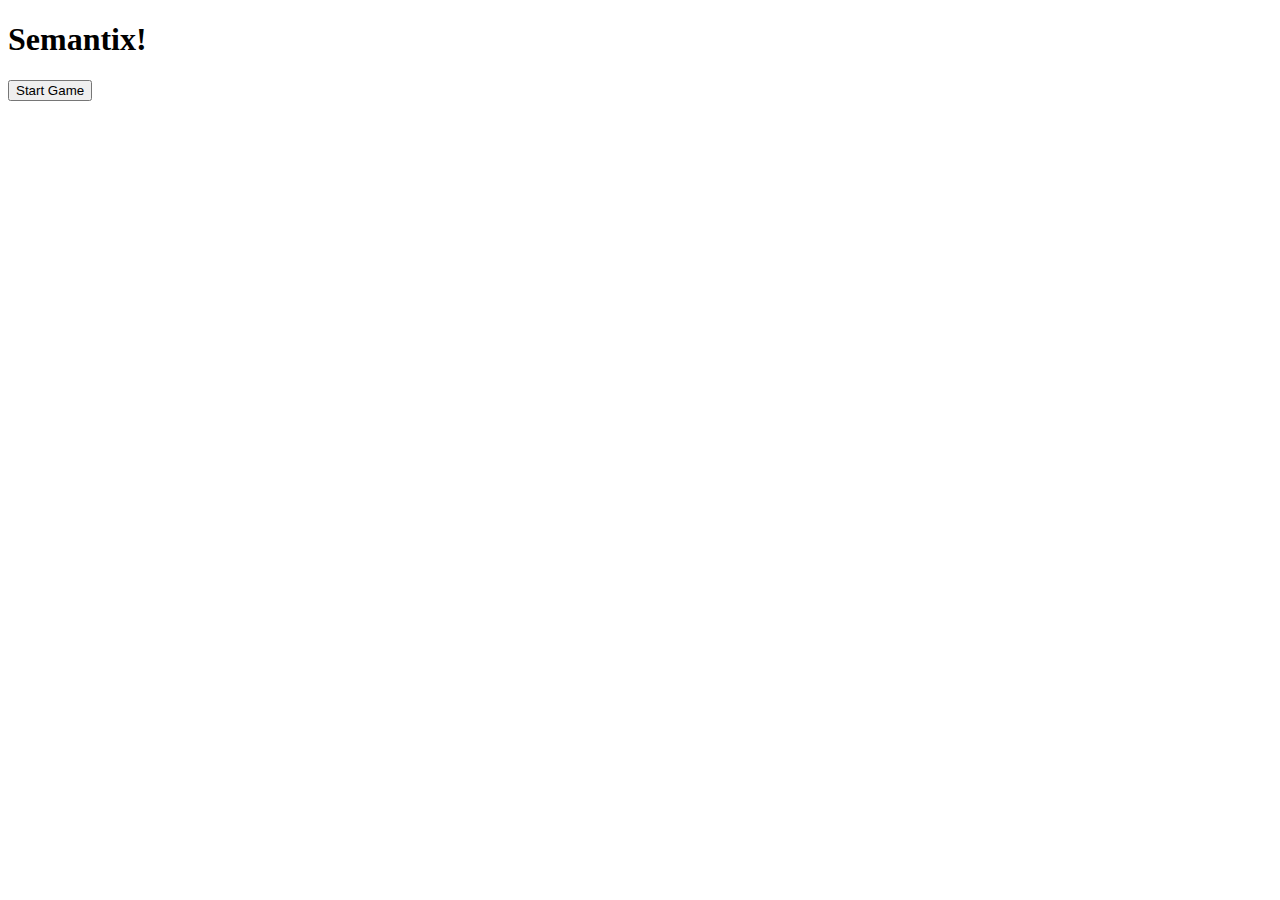
==== index.html @ b0dc9074 "feat: Created initial readme and basic index.html" ====
<!DOCTYPE html>
<html lang="en">

<head>
  <meta charset="UTF-8">
  <meta name="viewport" content="width=device-width, initial-scale=1.0">
  <title>Semantix</title>
</head>

<body>
  <h1>Semantix!</h1>
  <button id="btn">Start Game</button>
</body>

</html>
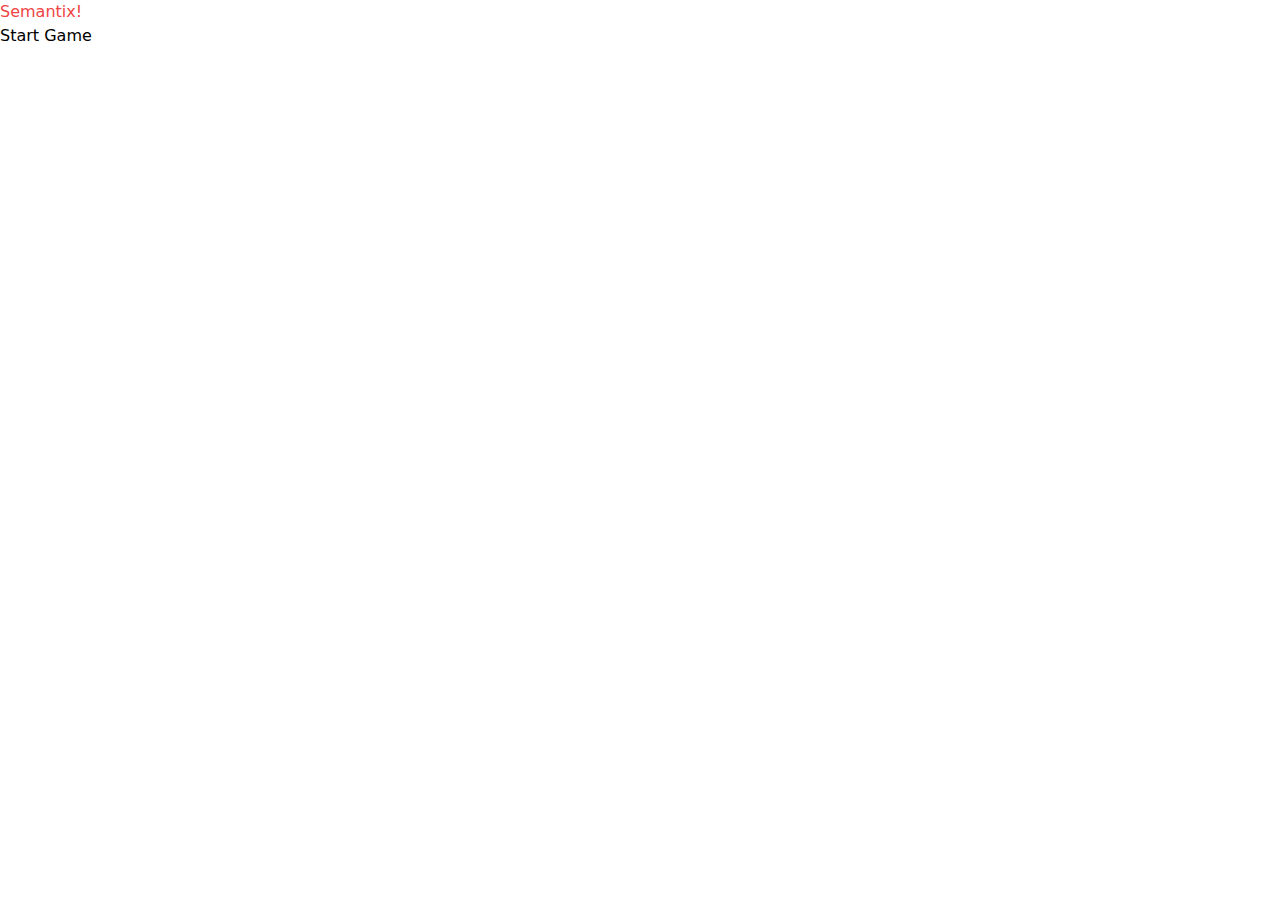
==== commit 1119e647: "feat: Added tailwindcss" ====
--- a/index.html
+++ b/index.html
@@ -4,11 +4,12 @@
 <head>
   <meta charset="UTF-8">
   <meta name="viewport" content="width=device-width, initial-scale=1.0">
+  <link rel="stylesheet" type="text/css" href="style.css">
   <title>Semantix</title>
 </head>
 
 <body>
-  <h1>Semantix!</h1>
+  <h1 class="text-red-500">Semantix!</h1>
   <button id="btn">Start Game</button>
 </body>
 
--- a/style.css
+++ b/style.css
@@ -0,0 +1 @@
+/*! tailwindcss v3.4.3 | MIT License | https://tailwindcss.com*/*,:after,:before{border:0 solid #e5e7eb;box-sizing:border-box}:after,:before{--tw-content:""}:host,html{-webkit-text-size-adjust:100%;font-feature-settings:normal;-webkit-tap-highlight-color:transparent;font-family:ui-sans-serif,system-ui,sans-serif,Apple Color Emoji,Segoe UI Emoji,Segoe UI Symbol,Noto Color Emoji;font-variation-settings:normal;line-height:1.5;-moz-tab-size:4;-o-tab-size:4;tab-size:4}body{line-height:inherit;margin:0}hr{border-top-width:1px;color:inherit;height:0}abbr:where([title]){-webkit-text-decoration:underline dotted;text-decoration:underline dotted}h1,h2,h3,h4,h5,h6{font-size:inherit;font-weight:inherit}a{color:inherit;text-decoration:inherit}b,strong{font-weight:bolder}code,kbd,pre,samp{font-feature-settings:normal;font-family:ui-monospace,SFMono-Regular,Menlo,Monaco,Consolas,Liberation Mono,Courier New,monospace;font-size:1em;font-variation-settings:normal}small{font-size:80%}sub,sup{font-size:75%;line-height:0;position:relative;vertical-align:initial}sub{bottom:-.25em}sup{top:-.5em}table{border-collapse:collapse;border-color:inherit;text-indent:0}button,input,optgroup,select,textarea{font-feature-settings:inherit;color:inherit;font-family:inherit;font-size:100%;font-variation-settings:inherit;font-weight:inherit;letter-spacing:inherit;line-height:inherit;margin:0;padding:0}button,select{text-transform:none}button,input:where([type=button]),input:where([type=reset]),input:where([type=submit]){-webkit-appearance:button;background-color:initial;background-image:none}:-moz-focusring{outline:auto}:-moz-ui-invalid{box-shadow:none}progress{vertical-align:initial}::-webkit-inner-spin-button,::-webkit-outer-spin-button{height:auto}[type=search]{-webkit-appearance:textfield;outline-offset:-2px}::-webkit-search-decoration{-webkit-appearance:none}::-webkit-file-upload-button{-webkit-appearance:button;font:inherit}summary{display:list-item}blockquote,dd,dl,figure,h1,h2,h3,h4,h5,h6,hr,p,pre{margin:0}fieldset{margin:0}fieldset,legend{padding:0}menu,ol,ul{list-style:none;margin:0;padding:0}dialog{padding:0}textarea{resize:vertical}input::-moz-placeholder,textarea::-moz-placeholder{color:#9ca3af;opacity:1}input::placeholder,textarea::placeholder{color:#9ca3af;opacity:1}[role=button],button{cursor:pointer}:disabled{cursor:default}audio,canvas,embed,iframe,img,object,svg,video{display:block;vertical-align:middle}img,video{height:auto;max-width:100%}[hidden]{display:none}[multiple],[type=date],[type=datetime-local],[type=email],[type=month],[type=number],[type=password],[type=search],[type=tel],[type=text],[type=time],[type=url],[type=week],select,textarea{--tw-shadow:0 0 #0000;-webkit-appearance:none;-moz-appearance:none;appearance:none;background-color:#fff;border-color:#6b7280;border-radius:0;border-width:1px;font-size:1rem;line-height:1.5rem;padding:.5rem .75rem}[multiple]:focus,[type=date]:focus,[type=datetime-local]:focus,[type=email]:focus,[type=month]:focus,[type=number]:focus,[type=password]:focus,[type=search]:focus,[type=tel]:focus,[type=text]:focus,[type=time]:focus,[type=url]:focus,[type=week]:focus,select:focus,textarea:focus{--tw-ring-inset:var(--tw-empty,/*!*/ /*!*/);--tw-ring-offset-width:0px;--tw-ring-offset-color:#fff;--tw-ring-color:#2563eb;--tw-ring-offset-shadow:var(--tw-ring-inset) 0 0 0 var(--tw-ring-offset-width) var(--tw-ring-offset-color);--tw-ring-shadow:var(--tw-ring-inset) 0 0 0 calc(1px + var(--tw-ring-offset-width)) var(--tw-ring-color);border-color:#2563eb;box-shadow:var(--tw-ring-offset-shadow),var(--tw-ring-shadow),var(--tw-shadow);outline:2px solid #0000;outline-offset:2px}input::-moz-placeholder,textarea::-moz-placeholder{color:#6b7280;opacity:1}input::placeholder,textarea::placeholder{color:#6b7280;opacity:1}::-webkit-datetime-edit-fields-wrapper{padding:0}::-webkit-date-and-time-value{min-height:1.5em}::-webkit-datetime-edit,::-webkit-datetime-edit-day-field,::-webkit-datetime-edit-hour-field,::-webkit-datetime-edit-meridiem-field,::-webkit-datetime-edit-millisecond-field,::-webkit-datetime-edit-minute-field,::-webkit-datetime-edit-month-field,::-webkit-datetime-edit-second-field,::-webkit-datetime-edit-year-field{padding-bottom:0;padding-top:0}select{background-image:url("data:image/svg+xml;charset=utf-8,%3Csvg xmlns='http://www.w3.org/2000/svg' fill='none' viewBox='0 0 20 20'%3E%3Cpath stroke='%236b7280' stroke-linecap='round' stroke-linejoin='round' stroke-width='1.5' d='m6 8 4 4 4-4'/%3E%3C/svg%3E");background-position:right .5rem center;background-repeat:no-repeat;background-size:1.5em 1.5em;padding-right:2.5rem;-webkit-print-color-adjust:exact;print-color-adjust:exact}[multiple]{background-image:none;background-position:0 0;background-repeat:unset;background-size:initial;padding-right:.75rem;-webkit-print-color-adjust:unset;print-color-adjust:unset}[type=checkbox],[type=radio]{--tw-shadow:0 0 #0000;-webkit-appearance:none;-moz-appearance:none;appearance:none;background-color:#fff;background-origin:border-box;border-color:#6b7280;border-width:1px;color:#2563eb;display:inline-block;flex-shrink:0;height:1rem;padding:0;-webkit-print-color-adjust:exact;print-color-adjust:exact;-webkit-user-select:none;-moz-user-select:none;user-select:none;vertical-align:middle;width:1rem}[type=checkbox]{border-radius:0}[type=radio]{border-radius:100%}[type=checkbox]:focus,[type=radio]:focus{--tw-ring-inset:var(--tw-empty,/*!*/ /*!*/);--tw-ring-offset-width:2px;--tw-ring-offset-color:#fff;--tw-ring-color:#2563eb;--tw-ring-offset-shadow:var(--tw-ring-inset) 0 0 0 var(--tw-ring-offset-width) var(--tw-ring-offset-color);--tw-ring-shadow:var(--tw-ring-inset) 0 0 0 calc(2px + var(--tw-ring-offset-width)) var(--tw-ring-color);box-shadow:var(--tw-ring-offset-shadow),var(--tw-ring-shadow),var(--tw-shadow);outline:2px solid #0000;outline-offset:2px}[type=checkbox]:checked,[type=radio]:checked{background-color:currentColor;background-position:50%;background-repeat:no-repeat;background-size:100% 100%;border-color:#0000}[type=checkbox]:checked{background-image:url("data:image/svg+xml;charset=utf-8,%3Csvg xmlns='http://www.w3.org/2000/svg' fill='%23fff' viewBox='0 0 16 16'%3E%3Cpath d='M12.207 4.793a1 1 0 0 1 0 1.414l-5 5a1 1 0 0 1-1.414 0l-2-2a1 1 0 0 1 1.414-1.414L6.5 9.086l4.293-4.293a1 1 0 0 1 1.414 0z'/%3E%3C/svg%3E")}[type=radio]:checked{background-image:url("data:image/svg+xml;charset=utf-8,%3Csvg xmlns='http://www.w3.org/2000/svg' fill='%23fff' viewBox='0 0 16 16'%3E%3Ccircle cx='8' cy='8' r='3'/%3E%3C/svg%3E")}[type=checkbox]:checked:focus,[type=checkbox]:checked:hover,[type=checkbox]:indeterminate,[type=radio]:checked:focus,[type=radio]:checked:hover{background-color:currentColor;border-color:#0000}[type=checkbox]:indeterminate{background-image:url("data:image/svg+xml;charset=utf-8,%3Csvg xmlns='http://www.w3.org/2000/svg' fill='none' viewBox='0 0 16 16'%3E%3Cpath stroke='%23fff' stroke-linecap='round' stroke-linejoin='round' stroke-width='2' d='M4 8h8'/%3E%3C/svg%3E");background-position:50%;background-repeat:no-repeat;background-size:100% 100%}[type=checkbox]:indeterminate:focus,[type=checkbox]:indeterminate:hover{background-color:currentColor;border-color:#0000}[type=file]{background:unset;border-color:inherit;border-radius:0;border-width:0;font-size:unset;line-height:inherit;padding:0}[type=file]:focus{outline:1px solid ButtonText;outline:1px auto -webkit-focus-ring-color}*,::backdrop,:after,:before{--tw-border-spacing-x:0;--tw-border-spacing-y:0;--tw-translate-x:0;--tw-translate-y:0;--tw-rotate:0;--tw-skew-x:0;--tw-skew-y:0;--tw-scale-x:1;--tw-scale-y:1;--tw-pan-x: ;--tw-pan-y: ;--tw-pinch-zoom: ;--tw-scroll-snap-strictness:proximity;--tw-gradient-from-position: ;--tw-gradient-via-position: ;--tw-gradient-to-position: ;--tw-ordinal: ;--tw-slashed-zero: ;--tw-numeric-figure: ;--tw-numeric-spacing: ;--tw-numeric-fraction: ;--tw-ring-inset: ;--tw-ring-offset-width:0px;--tw-ring-offset-color:#fff;--tw-ring-color:#3b82f680;--tw-ring-offset-shadow:0 0 #0000;--tw-ring-shadow:0 0 #0000;--tw-shadow:0 0 #0000;--tw-shadow-colored:0 0 #0000;--tw-blur: ;--tw-brightness: ;--tw-contrast: ;--tw-grayscale: ;--tw-hue-rotate: ;--tw-invert: ;--tw-saturate: ;--tw-sepia: ;--tw-drop-shadow: ;--tw-backdrop-blur: ;--tw-backdrop-brightness: ;--tw-backdrop-contrast: ;--tw-backdrop-grayscale: ;--tw-backdrop-hue-rotate: ;--tw-backdrop-invert: ;--tw-backdrop-opacity: ;--tw-backdrop-saturate: ;--tw-backdrop-sepia: ;--tw-contain-size: ;--tw-contain-layout: ;--tw-contain-paint: ;--tw-contain-style: }.text-red-500{--tw-text-opacity:1;color:rgb(239 68 68/var(--tw-text-opacity))}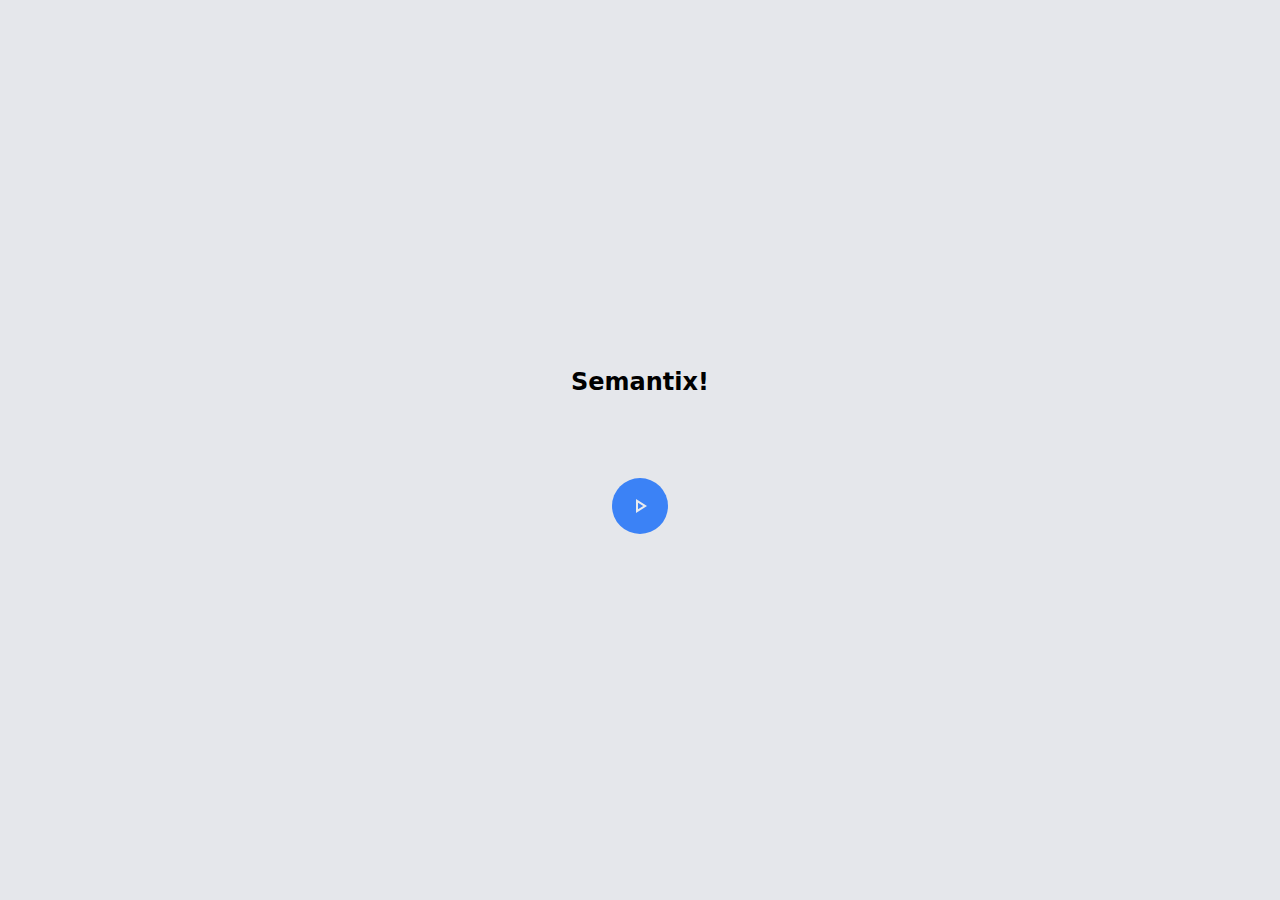
==== commit 6d420573: "feat: Homepage is half-ready + created game page" ====
--- a/index.html
+++ b/index.html
@@ -5,12 +5,20 @@
   <meta charset="UTF-8">
   <meta name="viewport" content="width=device-width, initial-scale=1.0">
   <link rel="stylesheet" type="text/css" href="style.css">
-  <title>Semantix</title>
+  <title>Semantix - Home</title>
 </head>
 
 <body>
-  <h1 class="text-red-500">Semantix!</h1>
-  <button id="btn">Start Game</button>
+  <div class="flex flex-col items-center justify-center h-screen bg-gray-200">
+    <h1 class="font-bold text-2xl mb-20">Semantix!</h1>
+    <a href="./game.html">
+      <button id="btn" class="bg-blue-500 hover:bg-blue-700 text-white font-bold p-4 rounded-full">
+        <svg xmlns="http://www.w3.org/2000/svg" height="24px" viewBox="0 -960 960 960" width="24px" fill="#e8eaed">
+          <path d="M320-200v-560l440 280-440 280Zm80-280Zm0 134 210-134-210-134v268Z" />
+        </svg>
+      </button>
+    </a>
+  </div>
 </body>
 
 </html>
--- a/style.css
+++ b/style.css
@@ -1 +1,635 @@
-/*! tailwindcss v3.4.3 | MIT License | https://tailwindcss.com*/*,:after,:before{border:0 solid #e5e7eb;box-sizing:border-box}:after,:before{--tw-content:""}:host,html{-webkit-text-size-adjust:100%;font-feature-settings:normal;-webkit-tap-highlight-color:transparent;font-family:ui-sans-serif,system-ui,sans-serif,Apple Color Emoji,Segoe UI Emoji,Segoe UI Symbol,Noto Color Emoji;font-variation-settings:normal;line-height:1.5;-moz-tab-size:4;-o-tab-size:4;tab-size:4}body{line-height:inherit;margin:0}hr{border-top-width:1px;color:inherit;height:0}abbr:where([title]){-webkit-text-decoration:underline dotted;text-decoration:underline dotted}h1,h2,h3,h4,h5,h6{font-size:inherit;font-weight:inherit}a{color:inherit;text-decoration:inherit}b,strong{font-weight:bolder}code,kbd,pre,samp{font-feature-settings:normal;font-family:ui-monospace,SFMono-Regular,Menlo,Monaco,Consolas,Liberation Mono,Courier New,monospace;font-size:1em;font-variation-settings:normal}small{font-size:80%}sub,sup{font-size:75%;line-height:0;position:relative;vertical-align:initial}sub{bottom:-.25em}sup{top:-.5em}table{border-collapse:collapse;border-color:inherit;text-indent:0}button,input,optgroup,select,textarea{font-feature-settings:inherit;color:inherit;font-family:inherit;font-size:100%;font-variation-settings:inherit;font-weight:inherit;letter-spacing:inherit;line-height:inherit;margin:0;padding:0}button,select{text-transform:none}button,input:where([type=button]),input:where([type=reset]),input:where([type=submit]){-webkit-appearance:button;background-color:initial;background-image:none}:-moz-focusring{outline:auto}:-moz-ui-invalid{box-shadow:none}progress{vertical-align:initial}::-webkit-inner-spin-button,::-webkit-outer-spin-button{height:auto}[type=search]{-webkit-appearance:textfield;outline-offset:-2px}::-webkit-search-decoration{-webkit-appearance:none}::-webkit-file-upload-button{-webkit-appearance:button;font:inherit}summary{display:list-item}blockquote,dd,dl,figure,h1,h2,h3,h4,h5,h6,hr,p,pre{margin:0}fieldset{margin:0}fieldset,legend{padding:0}menu,ol,ul{list-style:none;margin:0;padding:0}dialog{padding:0}textarea{resize:vertical}input::-moz-placeholder,textarea::-moz-placeholder{color:#9ca3af;opacity:1}input::placeholder,textarea::placeholder{color:#9ca3af;opacity:1}[role=button],button{cursor:pointer}:disabled{cursor:default}audio,canvas,embed,iframe,img,object,svg,video{display:block;vertical-align:middle}img,video{height:auto;max-width:100%}[hidden]{display:none}[multiple],[type=date],[type=datetime-local],[type=email],[type=month],[type=number],[type=password],[type=search],[type=tel],[type=text],[type=time],[type=url],[type=week],select,textarea{--tw-shadow:0 0 #0000;-webkit-appearance:none;-moz-appearance:none;appearance:none;background-color:#fff;border-color:#6b7280;border-radius:0;border-width:1px;font-size:1rem;line-height:1.5rem;padding:.5rem .75rem}[multiple]:focus,[type=date]:focus,[type=datetime-local]:focus,[type=email]:focus,[type=month]:focus,[type=number]:focus,[type=password]:focus,[type=search]:focus,[type=tel]:focus,[type=text]:focus,[type=time]:focus,[type=url]:focus,[type=week]:focus,select:focus,textarea:focus{--tw-ring-inset:var(--tw-empty,/*!*/ /*!*/);--tw-ring-offset-width:0px;--tw-ring-offset-color:#fff;--tw-ring-color:#2563eb;--tw-ring-offset-shadow:var(--tw-ring-inset) 0 0 0 var(--tw-ring-offset-width) var(--tw-ring-offset-color);--tw-ring-shadow:var(--tw-ring-inset) 0 0 0 calc(1px + var(--tw-ring-offset-width)) var(--tw-ring-color);border-color:#2563eb;box-shadow:var(--tw-ring-offset-shadow),var(--tw-ring-shadow),var(--tw-shadow);outline:2px solid #0000;outline-offset:2px}input::-moz-placeholder,textarea::-moz-placeholder{color:#6b7280;opacity:1}input::placeholder,textarea::placeholder{color:#6b7280;opacity:1}::-webkit-datetime-edit-fields-wrapper{padding:0}::-webkit-date-and-time-value{min-height:1.5em}::-webkit-datetime-edit,::-webkit-datetime-edit-day-field,::-webkit-datetime-edit-hour-field,::-webkit-datetime-edit-meridiem-field,::-webkit-datetime-edit-millisecond-field,::-webkit-datetime-edit-minute-field,::-webkit-datetime-edit-month-field,::-webkit-datetime-edit-second-field,::-webkit-datetime-edit-year-field{padding-bottom:0;padding-top:0}select{background-image:url("data:image/svg+xml;charset=utf-8,%3Csvg xmlns='http://www.w3.org/2000/svg' fill='none' viewBox='0 0 20 20'%3E%3Cpath stroke='%236b7280' stroke-linecap='round' stroke-linejoin='round' stroke-width='1.5' d='m6 8 4 4 4-4'/%3E%3C/svg%3E");background-position:right .5rem center;background-repeat:no-repeat;background-size:1.5em 1.5em;padding-right:2.5rem;-webkit-print-color-adjust:exact;print-color-adjust:exact}[multiple]{background-image:none;background-position:0 0;background-repeat:unset;background-size:initial;padding-right:.75rem;-webkit-print-color-adjust:unset;print-color-adjust:unset}[type=checkbox],[type=radio]{--tw-shadow:0 0 #0000;-webkit-appearance:none;-moz-appearance:none;appearance:none;background-color:#fff;background-origin:border-box;border-color:#6b7280;border-width:1px;color:#2563eb;display:inline-block;flex-shrink:0;height:1rem;padding:0;-webkit-print-color-adjust:exact;print-color-adjust:exact;-webkit-user-select:none;-moz-user-select:none;user-select:none;vertical-align:middle;width:1rem}[type=checkbox]{border-radius:0}[type=radio]{border-radius:100%}[type=checkbox]:focus,[type=radio]:focus{--tw-ring-inset:var(--tw-empty,/*!*/ /*!*/);--tw-ring-offset-width:2px;--tw-ring-offset-color:#fff;--tw-ring-color:#2563eb;--tw-ring-offset-shadow:var(--tw-ring-inset) 0 0 0 var(--tw-ring-offset-width) var(--tw-ring-offset-color);--tw-ring-shadow:var(--tw-ring-inset) 0 0 0 calc(2px + var(--tw-ring-offset-width)) var(--tw-ring-color);box-shadow:var(--tw-ring-offset-shadow),var(--tw-ring-shadow),var(--tw-shadow);outline:2px solid #0000;outline-offset:2px}[type=checkbox]:checked,[type=radio]:checked{background-color:currentColor;background-position:50%;background-repeat:no-repeat;background-size:100% 100%;border-color:#0000}[type=checkbox]:checked{background-image:url("data:image/svg+xml;charset=utf-8,%3Csvg xmlns='http://www.w3.org/2000/svg' fill='%23fff' viewBox='0 0 16 16'%3E%3Cpath d='M12.207 4.793a1 1 0 0 1 0 1.414l-5 5a1 1 0 0 1-1.414 0l-2-2a1 1 0 0 1 1.414-1.414L6.5 9.086l4.293-4.293a1 1 0 0 1 1.414 0z'/%3E%3C/svg%3E")}[type=radio]:checked{background-image:url("data:image/svg+xml;charset=utf-8,%3Csvg xmlns='http://www.w3.org/2000/svg' fill='%23fff' viewBox='0 0 16 16'%3E%3Ccircle cx='8' cy='8' r='3'/%3E%3C/svg%3E")}[type=checkbox]:checked:focus,[type=checkbox]:checked:hover,[type=checkbox]:indeterminate,[type=radio]:checked:focus,[type=radio]:checked:hover{background-color:currentColor;border-color:#0000}[type=checkbox]:indeterminate{background-image:url("data:image/svg+xml;charset=utf-8,%3Csvg xmlns='http://www.w3.org/2000/svg' fill='none' viewBox='0 0 16 16'%3E%3Cpath stroke='%23fff' stroke-linecap='round' stroke-linejoin='round' stroke-width='2' d='M4 8h8'/%3E%3C/svg%3E");background-position:50%;background-repeat:no-repeat;background-size:100% 100%}[type=checkbox]:indeterminate:focus,[type=checkbox]:indeterminate:hover{background-color:currentColor;border-color:#0000}[type=file]{background:unset;border-color:inherit;border-radius:0;border-width:0;font-size:unset;line-height:inherit;padding:0}[type=file]:focus{outline:1px solid ButtonText;outline:1px auto -webkit-focus-ring-color}*,::backdrop,:after,:before{--tw-border-spacing-x:0;--tw-border-spacing-y:0;--tw-translate-x:0;--tw-translate-y:0;--tw-rotate:0;--tw-skew-x:0;--tw-skew-y:0;--tw-scale-x:1;--tw-scale-y:1;--tw-pan-x: ;--tw-pan-y: ;--tw-pinch-zoom: ;--tw-scroll-snap-strictness:proximity;--tw-gradient-from-position: ;--tw-gradient-via-position: ;--tw-gradient-to-position: ;--tw-ordinal: ;--tw-slashed-zero: ;--tw-numeric-figure: ;--tw-numeric-spacing: ;--tw-numeric-fraction: ;--tw-ring-inset: ;--tw-ring-offset-width:0px;--tw-ring-offset-color:#fff;--tw-ring-color:#3b82f680;--tw-ring-offset-shadow:0 0 #0000;--tw-ring-shadow:0 0 #0000;--tw-shadow:0 0 #0000;--tw-shadow-colored:0 0 #0000;--tw-blur: ;--tw-brightness: ;--tw-contrast: ;--tw-grayscale: ;--tw-hue-rotate: ;--tw-invert: ;--tw-saturate: ;--tw-sepia: ;--tw-drop-shadow: ;--tw-backdrop-blur: ;--tw-backdrop-brightness: ;--tw-backdrop-contrast: ;--tw-backdrop-grayscale: ;--tw-backdrop-hue-rotate: ;--tw-backdrop-invert: ;--tw-backdrop-opacity: ;--tw-backdrop-saturate: ;--tw-backdrop-sepia: ;--tw-contain-size: ;--tw-contain-layout: ;--tw-contain-paint: ;--tw-contain-style: }.text-red-500{--tw-text-opacity:1;color:rgb(239 68 68/var(--tw-text-opacity))}+/*
+! tailwindcss v3.4.3 | MIT License | https://tailwindcss.com
+*/
+
+/*
+1. Prevent padding and border from affecting element width. (https://github.com/mozdevs/cssremedy/issues/4)
+2. Allow adding a border to an element by just adding a border-width. (https://github.com/tailwindcss/tailwindcss/pull/116)
+*/
+
+*,
+::before,
+::after {
+  box-sizing: border-box;
+  /* 1 */
+  border-width: 0;
+  /* 2 */
+  border-style: solid;
+  /* 2 */
+  border-color: #e5e7eb;
+  /* 2 */
+}
+
+::before,
+::after {
+  --tw-content: '';
+}
+
+/*
+1. Use a consistent sensible line-height in all browsers.
+2. Prevent adjustments of font size after orientation changes in iOS.
+3. Use a more readable tab size.
+4. Use the user's configured `sans` font-family by default.
+5. Use the user's configured `sans` font-feature-settings by default.
+6. Use the user's configured `sans` font-variation-settings by default.
+7. Disable tap highlights on iOS
+*/
+
+html,
+:host {
+  line-height: 1.5;
+  /* 1 */
+  -webkit-text-size-adjust: 100%;
+  /* 2 */
+  -moz-tab-size: 4;
+  /* 3 */
+  -o-tab-size: 4;
+     tab-size: 4;
+  /* 3 */
+  font-family: ui-sans-serif, system-ui, sans-serif, "Apple Color Emoji", "Segoe UI Emoji", "Segoe UI Symbol", "Noto Color Emoji";
+  /* 4 */
+  font-feature-settings: normal;
+  /* 5 */
+  font-variation-settings: normal;
+  /* 6 */
+  -webkit-tap-highlight-color: transparent;
+  /* 7 */
+}
+
+/*
+1. Remove the margin in all browsers.
+2. Inherit line-height from `html` so users can set them as a class directly on the `html` element.
+*/
+
+body {
+  margin: 0;
+  /* 1 */
+  line-height: inherit;
+  /* 2 */
+}
+
+/*
+1. Add the correct height in Firefox.
+2. Correct the inheritance of border color in Firefox. (https://bugzilla.mozilla.org/show_bug.cgi?id=190655)
+3. Ensure horizontal rules are visible by default.
+*/
+
+hr {
+  height: 0;
+  /* 1 */
+  color: inherit;
+  /* 2 */
+  border-top-width: 1px;
+  /* 3 */
+}
+
+/*
+Add the correct text decoration in Chrome, Edge, and Safari.
+*/
+
+abbr:where([title]) {
+  -webkit-text-decoration: underline dotted;
+          text-decoration: underline dotted;
+}
+
+/*
+Remove the default font size and weight for headings.
+*/
+
+h1,
+h2,
+h3,
+h4,
+h5,
+h6 {
+  font-size: inherit;
+  font-weight: inherit;
+}
+
+/*
+Reset links to optimize for opt-in styling instead of opt-out.
+*/
+
+a {
+  color: inherit;
+  text-decoration: inherit;
+}
+
+/*
+Add the correct font weight in Edge and Safari.
+*/
+
+b,
+strong {
+  font-weight: bolder;
+}
+
+/*
+1. Use the user's configured `mono` font-family by default.
+2. Use the user's configured `mono` font-feature-settings by default.
+3. Use the user's configured `mono` font-variation-settings by default.
+4. Correct the odd `em` font sizing in all browsers.
+*/
+
+code,
+kbd,
+samp,
+pre {
+  font-family: ui-monospace, SFMono-Regular, Menlo, Monaco, Consolas, "Liberation Mono", "Courier New", monospace;
+  /* 1 */
+  font-feature-settings: normal;
+  /* 2 */
+  font-variation-settings: normal;
+  /* 3 */
+  font-size: 1em;
+  /* 4 */
+}
+
+/*
+Add the correct font size in all browsers.
+*/
+
+small {
+  font-size: 80%;
+}
+
+/*
+Prevent `sub` and `sup` elements from affecting the line height in all browsers.
+*/
+
+sub,
+sup {
+  font-size: 75%;
+  line-height: 0;
+  position: relative;
+  vertical-align: baseline;
+}
+
+sub {
+  bottom: -0.25em;
+}
+
+sup {
+  top: -0.5em;
+}
+
+/*
+1. Remove text indentation from table contents in Chrome and Safari. (https://bugs.chromium.org/p/chromium/issues/detail?id=999088, https://bugs.webkit.org/show_bug.cgi?id=201297)
+2. Correct table border color inheritance in all Chrome and Safari. (https://bugs.chromium.org/p/chromium/issues/detail?id=935729, https://bugs.webkit.org/show_bug.cgi?id=195016)
+3. Remove gaps between table borders by default.
+*/
+
+table {
+  text-indent: 0;
+  /* 1 */
+  border-color: inherit;
+  /* 2 */
+  border-collapse: collapse;
+  /* 3 */
+}
+
+/*
+1. Change the font styles in all browsers.
+2. Remove the margin in Firefox and Safari.
+3. Remove default padding in all browsers.
+*/
+
+button,
+input,
+optgroup,
+select,
+textarea {
+  font-family: inherit;
+  /* 1 */
+  font-feature-settings: inherit;
+  /* 1 */
+  font-variation-settings: inherit;
+  /* 1 */
+  font-size: 100%;
+  /* 1 */
+  font-weight: inherit;
+  /* 1 */
+  line-height: inherit;
+  /* 1 */
+  letter-spacing: inherit;
+  /* 1 */
+  color: inherit;
+  /* 1 */
+  margin: 0;
+  /* 2 */
+  padding: 0;
+  /* 3 */
+}
+
+/*
+Remove the inheritance of text transform in Edge and Firefox.
+*/
+
+button,
+select {
+  text-transform: none;
+}
+
+/*
+1. Correct the inability to style clickable types in iOS and Safari.
+2. Remove default button styles.
+*/
+
+button,
+input:where([type='button']),
+input:where([type='reset']),
+input:where([type='submit']) {
+  -webkit-appearance: button;
+  /* 1 */
+  background-color: transparent;
+  /* 2 */
+  background-image: none;
+  /* 2 */
+}
+
+/*
+Use the modern Firefox focus style for all focusable elements.
+*/
+
+:-moz-focusring {
+  outline: auto;
+}
+
+/*
+Remove the additional `:invalid` styles in Firefox. (https://github.com/mozilla/gecko-dev/blob/2f9eacd9d3d995c937b4251a5557d95d494c9be1/layout/style/res/forms.css#L728-L737)
+*/
+
+:-moz-ui-invalid {
+  box-shadow: none;
+}
+
+/*
+Add the correct vertical alignment in Chrome and Firefox.
+*/
+
+progress {
+  vertical-align: baseline;
+}
+
+/*
+Correct the cursor style of increment and decrement buttons in Safari.
+*/
+
+::-webkit-inner-spin-button,
+::-webkit-outer-spin-button {
+  height: auto;
+}
+
+/*
+1. Correct the odd appearance in Chrome and Safari.
+2. Correct the outline style in Safari.
+*/
+
+[type='search'] {
+  -webkit-appearance: textfield;
+  /* 1 */
+  outline-offset: -2px;
+  /* 2 */
+}
+
+/*
+Remove the inner padding in Chrome and Safari on macOS.
+*/
+
+::-webkit-search-decoration {
+  -webkit-appearance: none;
+}
+
+/*
+1. Correct the inability to style clickable types in iOS and Safari.
+2. Change font properties to `inherit` in Safari.
+*/
+
+::-webkit-file-upload-button {
+  -webkit-appearance: button;
+  /* 1 */
+  font: inherit;
+  /* 2 */
+}
+
+/*
+Add the correct display in Chrome and Safari.
+*/
+
+summary {
+  display: list-item;
+}
+
+/*
+Removes the default spacing and border for appropriate elements.
+*/
+
+blockquote,
+dl,
+dd,
+h1,
+h2,
+h3,
+h4,
+h5,
+h6,
+hr,
+figure,
+p,
+pre {
+  margin: 0;
+}
+
+fieldset {
+  margin: 0;
+  padding: 0;
+}
+
+legend {
+  padding: 0;
+}
+
+ol,
+ul,
+menu {
+  list-style: none;
+  margin: 0;
+  padding: 0;
+}
+
+/*
+Reset default styling for dialogs.
+*/
+
+dialog {
+  padding: 0;
+}
+
+/*
+Prevent resizing textareas horizontally by default.
+*/
+
+textarea {
+  resize: vertical;
+}
+
+/*
+1. Reset the default placeholder opacity in Firefox. (https://github.com/tailwindlabs/tailwindcss/issues/3300)
+2. Set the default placeholder color to the user's configured gray 400 color.
+*/
+
+input::-moz-placeholder, textarea::-moz-placeholder {
+  opacity: 1;
+  /* 1 */
+  color: #9ca3af;
+  /* 2 */
+}
+
+input::placeholder,
+textarea::placeholder {
+  opacity: 1;
+  /* 1 */
+  color: #9ca3af;
+  /* 2 */
+}
+
+/*
+Set the default cursor for buttons.
+*/
+
+button,
+[role="button"] {
+  cursor: pointer;
+}
+
+/*
+Make sure disabled buttons don't get the pointer cursor.
+*/
+
+:disabled {
+  cursor: default;
+}
+
+/*
+1. Make replaced elements `display: block` by default. (https://github.com/mozdevs/cssremedy/issues/14)
+2. Add `vertical-align: middle` to align replaced elements more sensibly by default. (https://github.com/jensimmons/cssremedy/issues/14#issuecomment-634934210)
+   This can trigger a poorly considered lint error in some tools but is included by design.
+*/
+
+img,
+svg,
+video,
+canvas,
+audio,
+iframe,
+embed,
+object {
+  display: block;
+  /* 1 */
+  vertical-align: middle;
+  /* 2 */
+}
+
+/*
+Constrain images and videos to the parent width and preserve their intrinsic aspect ratio. (https://github.com/mozdevs/cssremedy/issues/14)
+*/
+
+img,
+video {
+  max-width: 100%;
+  height: auto;
+}
+
+/* Make elements with the HTML hidden attribute stay hidden by default */
+
+[hidden] {
+  display: none;
+}
+
+*, ::before, ::after {
+  --tw-border-spacing-x: 0;
+  --tw-border-spacing-y: 0;
+  --tw-translate-x: 0;
+  --tw-translate-y: 0;
+  --tw-rotate: 0;
+  --tw-skew-x: 0;
+  --tw-skew-y: 0;
+  --tw-scale-x: 1;
+  --tw-scale-y: 1;
+  --tw-pan-x:  ;
+  --tw-pan-y:  ;
+  --tw-pinch-zoom:  ;
+  --tw-scroll-snap-strictness: proximity;
+  --tw-gradient-from-position:  ;
+  --tw-gradient-via-position:  ;
+  --tw-gradient-to-position:  ;
+  --tw-ordinal:  ;
+  --tw-slashed-zero:  ;
+  --tw-numeric-figure:  ;
+  --tw-numeric-spacing:  ;
+  --tw-numeric-fraction:  ;
+  --tw-ring-inset:  ;
+  --tw-ring-offset-width: 0px;
+  --tw-ring-offset-color: #fff;
+  --tw-ring-color: rgb(59 130 246 / 0.5);
+  --tw-ring-offset-shadow: 0 0 #0000;
+  --tw-ring-shadow: 0 0 #0000;
+  --tw-shadow: 0 0 #0000;
+  --tw-shadow-colored: 0 0 #0000;
+  --tw-blur:  ;
+  --tw-brightness:  ;
+  --tw-contrast:  ;
+  --tw-grayscale:  ;
+  --tw-hue-rotate:  ;
+  --tw-invert:  ;
+  --tw-saturate:  ;
+  --tw-sepia:  ;
+  --tw-drop-shadow:  ;
+  --tw-backdrop-blur:  ;
+  --tw-backdrop-brightness:  ;
+  --tw-backdrop-contrast:  ;
+  --tw-backdrop-grayscale:  ;
+  --tw-backdrop-hue-rotate:  ;
+  --tw-backdrop-invert:  ;
+  --tw-backdrop-opacity:  ;
+  --tw-backdrop-saturate:  ;
+  --tw-backdrop-sepia:  ;
+  --tw-contain-size:  ;
+  --tw-contain-layout:  ;
+  --tw-contain-paint:  ;
+  --tw-contain-style:  ;
+}
+
+::backdrop {
+  --tw-border-spacing-x: 0;
+  --tw-border-spacing-y: 0;
+  --tw-translate-x: 0;
+  --tw-translate-y: 0;
+  --tw-rotate: 0;
+  --tw-skew-x: 0;
+  --tw-skew-y: 0;
+  --tw-scale-x: 1;
+  --tw-scale-y: 1;
+  --tw-pan-x:  ;
+  --tw-pan-y:  ;
+  --tw-pinch-zoom:  ;
+  --tw-scroll-snap-strictness: proximity;
+  --tw-gradient-from-position:  ;
+  --tw-gradient-via-position:  ;
+  --tw-gradient-to-position:  ;
+  --tw-ordinal:  ;
+  --tw-slashed-zero:  ;
+  --tw-numeric-figure:  ;
+  --tw-numeric-spacing:  ;
+  --tw-numeric-fraction:  ;
+  --tw-ring-inset:  ;
+  --tw-ring-offset-width: 0px;
+  --tw-ring-offset-color: #fff;
+  --tw-ring-color: rgb(59 130 246 / 0.5);
+  --tw-ring-offset-shadow: 0 0 #0000;
+  --tw-ring-shadow: 0 0 #0000;
+  --tw-shadow: 0 0 #0000;
+  --tw-shadow-colored: 0 0 #0000;
+  --tw-blur:  ;
+  --tw-brightness:  ;
+  --tw-contrast:  ;
+  --tw-grayscale:  ;
+  --tw-hue-rotate:  ;
+  --tw-invert:  ;
+  --tw-saturate:  ;
+  --tw-sepia:  ;
+  --tw-drop-shadow:  ;
+  --tw-backdrop-blur:  ;
+  --tw-backdrop-brightness:  ;
+  --tw-backdrop-contrast:  ;
+  --tw-backdrop-grayscale:  ;
+  --tw-backdrop-hue-rotate:  ;
+  --tw-backdrop-invert:  ;
+  --tw-backdrop-opacity:  ;
+  --tw-backdrop-saturate:  ;
+  --tw-backdrop-sepia:  ;
+  --tw-contain-size:  ;
+  --tw-contain-layout:  ;
+  --tw-contain-paint:  ;
+  --tw-contain-style:  ;
+}
+
+.mb-20 {
+  margin-bottom: 5rem;
+}
+
+.flex {
+  display: flex;
+}
+
+.h-screen {
+  height: 100vh;
+}
+
+.flex-col {
+  flex-direction: column;
+}
+
+.items-center {
+  align-items: center;
+}
+
+.justify-center {
+  justify-content: center;
+}
+
+.rounded {
+  border-radius: 0.25rem;
+}
+
+.rounded-full {
+  border-radius: 9999px;
+}
+
+.bg-blue-500 {
+  --tw-bg-opacity: 1;
+  background-color: rgb(59 130 246 / var(--tw-bg-opacity));
+}
+
+.bg-gray-200 {
+  --tw-bg-opacity: 1;
+  background-color: rgb(229 231 235 / var(--tw-bg-opacity));
+}
+
+.p-4 {
+  padding: 1rem;
+}
+
+.px-4 {
+  padding-left: 1rem;
+  padding-right: 1rem;
+}
+
+.py-2 {
+  padding-top: 0.5rem;
+  padding-bottom: 0.5rem;
+}
+
+.text-2xl {
+  font-size: 1.5rem;
+  line-height: 2rem;
+}
+
+.font-bold {
+  font-weight: 700;
+}
+
+.text-red-500 {
+  --tw-text-opacity: 1;
+  color: rgb(239 68 68 / var(--tw-text-opacity));
+}
+
+.text-white {
+  --tw-text-opacity: 1;
+  color: rgb(255 255 255 / var(--tw-text-opacity));
+}
+
+.hover\:bg-blue-700:hover {
+  --tw-bg-opacity: 1;
+  background-color: rgb(29 78 216 / var(--tw-bg-opacity));
+}
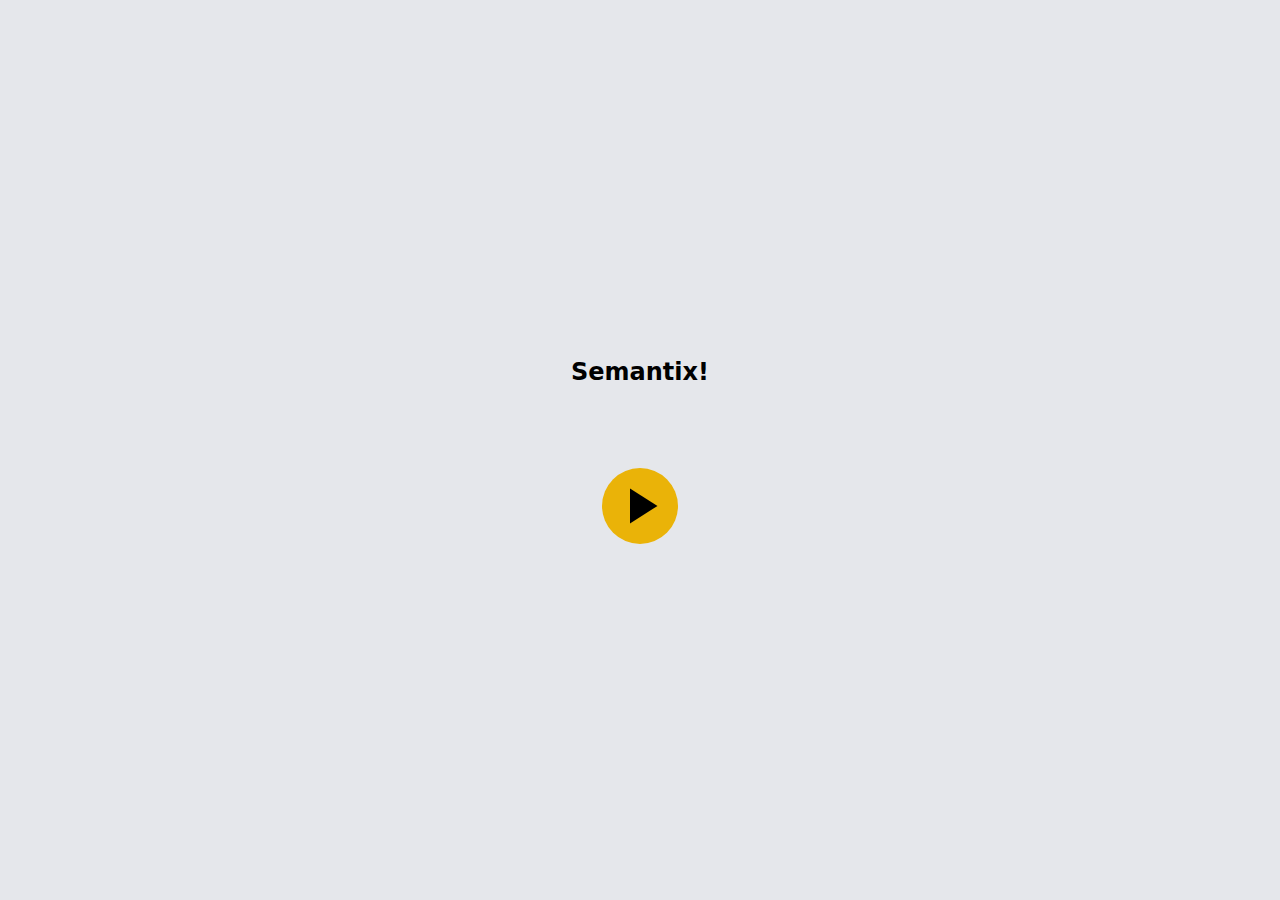
==== commit fdb379f7: "fix: updated style and added submit button" ====
--- a/index.html
+++ b/index.html
@@ -12,9 +12,9 @@
   <div class="flex flex-col items-center justify-center h-screen bg-gray-200">
     <h1 class="font-bold text-2xl mb-20">Semantix!</h1>
     <a href="./game.html">
-      <button id="btn" class="bg-blue-500 hover:bg-blue-700 text-white font-bold p-4 rounded-full">
-        <svg xmlns="http://www.w3.org/2000/svg" height="24px" viewBox="0 -960 960 960" width="24px" fill="#e8eaed">
-          <path d="M320-200v-560l440 280-440 280Zm80-280Zm0 134 210-134-210-134v268Z" />
+      <button id="btn" class="bg-yellow-500 text-black font-bold p-2 rounded-full">
+        <svg xmlns="http://www.w3.org/2000/svg" height="60px" viewBox="0 -960 960 960" width="60px" fill="#000000">
+          <path d="M320-202v-560l440 280-440 280Z" />
         </svg>
       </button>
     </a>
--- a/style.css
+++ b/style.css
@@ -558,14 +558,54 @@
   margin-bottom: 5rem;
 }
 
+.ml-2 {
+  margin-left: 0.5rem;
+}
+
+.mr-2 {
+  margin-right: 0.5rem;
+}
+
+.mt-2 {
+  margin-top: 0.5rem;
+}
+
+.ml-0 {
+  margin-left: 0px;
+}
+
+.ml-0\.5 {
+  margin-left: 0.125rem;
+}
+
+.ml-1 {
+  margin-left: 0.25rem;
+}
+
 .flex {
   display: flex;
 }
 
+.hidden {
+  display: none;
+}
+
+.aspect-square {
+  aspect-ratio: 1 / 1;
+}
+
 .h-screen {
   height: 100vh;
 }
 
+.w-full {
+  width: 100%;
+}
+
+.flex-row {
+  flex-direction: row;
+}
+
 .flex-col {
   flex-direction: column;
 }
@@ -574,16 +614,24 @@
   align-items: center;
 }
 
+.justify-end {
+  justify-content: flex-end;
+}
+
 .justify-center {
   justify-content: center;
 }
 
-.rounded {
-  border-radius: 0.25rem;
-}
-
 .rounded-full {
   border-radius: 9999px;
+}
+
+.rounded-lg {
+  border-radius: 0.5rem;
+}
+
+.rounded-xl {
+  border-radius: 0.75rem;
 }
 
 .bg-blue-500 {
@@ -596,18 +644,34 @@
   background-color: rgb(229 231 235 / var(--tw-bg-opacity));
 }
 
+.bg-orange-500 {
+  --tw-bg-opacity: 1;
+  background-color: rgb(249 115 22 / var(--tw-bg-opacity));
+}
+
+.bg-yellow-500 {
+  --tw-bg-opacity: 1;
+  background-color: rgb(234 179 8 / var(--tw-bg-opacity));
+}
+
+.p-3 {
+  padding: 0.75rem;
+}
+
 .p-4 {
   padding: 1rem;
 }
 
-.px-4 {
-  padding-left: 1rem;
-  padding-right: 1rem;
-}
-
-.py-2 {
-  padding-top: 0.5rem;
-  padding-bottom: 0.5rem;
+.p-5 {
+  padding: 1.25rem;
+}
+
+.p-2 {
+  padding: 0.5rem;
+}
+
+.text-center {
+  text-align: center;
 }
 
 .text-2xl {
@@ -619,9 +683,8 @@
   font-weight: 700;
 }
 
-.text-red-500 {
-  --tw-text-opacity: 1;
-  color: rgb(239 68 68 / var(--tw-text-opacity));
+.font-semibold {
+  font-weight: 600;
 }
 
 .text-white {
@@ -629,6 +692,11 @@
   color: rgb(255 255 255 / var(--tw-text-opacity));
 }
 
+.text-black {
+  --tw-text-opacity: 1;
+  color: rgb(0 0 0 / var(--tw-text-opacity));
+}
+
 .hover\:bg-blue-700:hover {
   --tw-bg-opacity: 1;
   background-color: rgb(29 78 216 / var(--tw-bg-opacity));
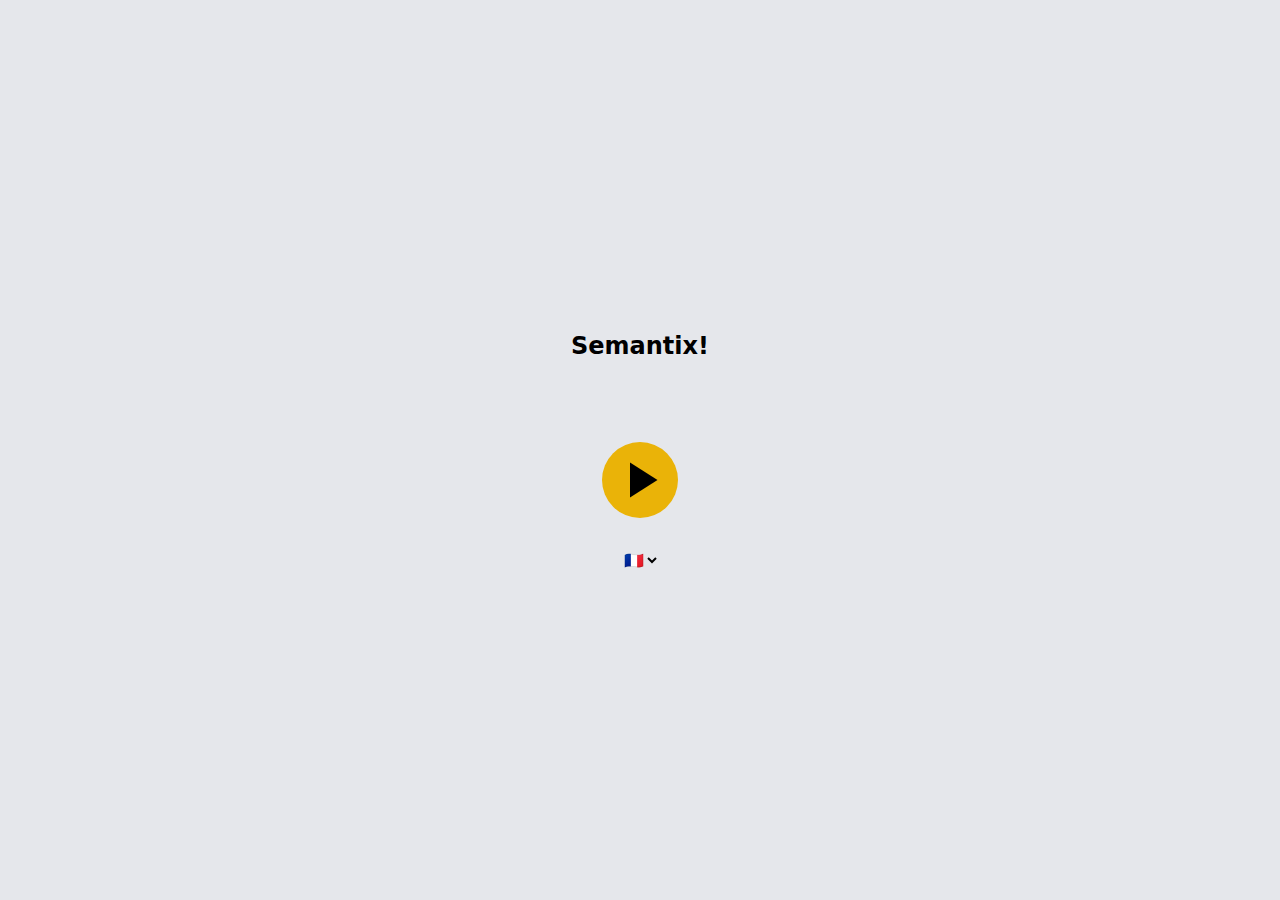
==== commit eda780a7: "fix: Moved things around" ====
--- a/index.html
+++ b/index.html
@@ -11,14 +11,17 @@
 <body>
   <div class="flex flex-col items-center justify-center h-screen bg-gray-200">
     <h1 class="font-bold text-2xl mb-20">Semantix!</h1>
-    <a href="./game.html">
-      <button id="btn" class="bg-yellow-500 text-black font-bold p-2 rounded-full">
-        <svg xmlns="http://www.w3.org/2000/svg" height="60px" viewBox="0 -960 960 960" width="60px" fill="#000000">
-          <path d="M320-202v-560l440 280-440 280Z" />
-        </svg>
-      </button>
-    </a>
+    <button id="btn" class="bg-yellow-500 text-black font-bold p-2 rounded-full">
+      <svg xmlns="http://www.w3.org/2000/svg" height="60px" viewBox="0 -960 960 960" width="60px" fill="#000000">
+        <path d="M320-202v-560l440 280-440 280Z" />
+      </svg>
+    </button>
+    <select id="lang-select" name="lang-select" class="rounded-full border-0 bg-transparent mt-8">
+      <option value="fr">🇫🇷</option>
+      <option value="en">🇬🇧</option>
+    </select>
   </div>
+  <script src="index.js"></script>
 </body>
 
 </html>
--- a/style.css
+++ b/style.css
@@ -1,703 +1 @@
-/*
-! tailwindcss v3.4.3 | MIT License | https://tailwindcss.com
-*/
-
-/*
-1. Prevent padding and border from affecting element width. (https://github.com/mozdevs/cssremedy/issues/4)
-2. Allow adding a border to an element by just adding a border-width. (https://github.com/tailwindcss/tailwindcss/pull/116)
-*/
-
-*,
-::before,
-::after {
-  box-sizing: border-box;
-  /* 1 */
-  border-width: 0;
-  /* 2 */
-  border-style: solid;
-  /* 2 */
-  border-color: #e5e7eb;
-  /* 2 */
-}
-
-::before,
-::after {
-  --tw-content: '';
-}
-
-/*
-1. Use a consistent sensible line-height in all browsers.
-2. Prevent adjustments of font size after orientation changes in iOS.
-3. Use a more readable tab size.
-4. Use the user's configured `sans` font-family by default.
-5. Use the user's configured `sans` font-feature-settings by default.
-6. Use the user's configured `sans` font-variation-settings by default.
-7. Disable tap highlights on iOS
-*/
-
-html,
-:host {
-  line-height: 1.5;
-  /* 1 */
-  -webkit-text-size-adjust: 100%;
-  /* 2 */
-  -moz-tab-size: 4;
-  /* 3 */
-  -o-tab-size: 4;
-     tab-size: 4;
-  /* 3 */
-  font-family: ui-sans-serif, system-ui, sans-serif, "Apple Color Emoji", "Segoe UI Emoji", "Segoe UI Symbol", "Noto Color Emoji";
-  /* 4 */
-  font-feature-settings: normal;
-  /* 5 */
-  font-variation-settings: normal;
-  /* 6 */
-  -webkit-tap-highlight-color: transparent;
-  /* 7 */
-}
-
-/*
-1. Remove the margin in all browsers.
-2. Inherit line-height from `html` so users can set them as a class directly on the `html` element.
-*/
-
-body {
-  margin: 0;
-  /* 1 */
-  line-height: inherit;
-  /* 2 */
-}
-
-/*
-1. Add the correct height in Firefox.
-2. Correct the inheritance of border color in Firefox. (https://bugzilla.mozilla.org/show_bug.cgi?id=190655)
-3. Ensure horizontal rules are visible by default.
-*/
-
-hr {
-  height: 0;
-  /* 1 */
-  color: inherit;
-  /* 2 */
-  border-top-width: 1px;
-  /* 3 */
-}
-
-/*
-Add the correct text decoration in Chrome, Edge, and Safari.
-*/
-
-abbr:where([title]) {
-  -webkit-text-decoration: underline dotted;
-          text-decoration: underline dotted;
-}
-
-/*
-Remove the default font size and weight for headings.
-*/
-
-h1,
-h2,
-h3,
-h4,
-h5,
-h6 {
-  font-size: inherit;
-  font-weight: inherit;
-}
-
-/*
-Reset links to optimize for opt-in styling instead of opt-out.
-*/
-
-a {
-  color: inherit;
-  text-decoration: inherit;
-}
-
-/*
-Add the correct font weight in Edge and Safari.
-*/
-
-b,
-strong {
-  font-weight: bolder;
-}
-
-/*
-1. Use the user's configured `mono` font-family by default.
-2. Use the user's configured `mono` font-feature-settings by default.
-3. Use the user's configured `mono` font-variation-settings by default.
-4. Correct the odd `em` font sizing in all browsers.
-*/
-
-code,
-kbd,
-samp,
-pre {
-  font-family: ui-monospace, SFMono-Regular, Menlo, Monaco, Consolas, "Liberation Mono", "Courier New", monospace;
-  /* 1 */
-  font-feature-settings: normal;
-  /* 2 */
-  font-variation-settings: normal;
-  /* 3 */
-  font-size: 1em;
-  /* 4 */
-}
-
-/*
-Add the correct font size in all browsers.
-*/
-
-small {
-  font-size: 80%;
-}
-
-/*
-Prevent `sub` and `sup` elements from affecting the line height in all browsers.
-*/
-
-sub,
-sup {
-  font-size: 75%;
-  line-height: 0;
-  position: relative;
-  vertical-align: baseline;
-}
-
-sub {
-  bottom: -0.25em;
-}
-
-sup {
-  top: -0.5em;
-}
-
-/*
-1. Remove text indentation from table contents in Chrome and Safari. (https://bugs.chromium.org/p/chromium/issues/detail?id=999088, https://bugs.webkit.org/show_bug.cgi?id=201297)
-2. Correct table border color inheritance in all Chrome and Safari. (https://bugs.chromium.org/p/chromium/issues/detail?id=935729, https://bugs.webkit.org/show_bug.cgi?id=195016)
-3. Remove gaps between table borders by default.
-*/
-
-table {
-  text-indent: 0;
-  /* 1 */
-  border-color: inherit;
-  /* 2 */
-  border-collapse: collapse;
-  /* 3 */
-}
-
-/*
-1. Change the font styles in all browsers.
-2. Remove the margin in Firefox and Safari.
-3. Remove default padding in all browsers.
-*/
-
-button,
-input,
-optgroup,
-select,
-textarea {
-  font-family: inherit;
-  /* 1 */
-  font-feature-settings: inherit;
-  /* 1 */
-  font-variation-settings: inherit;
-  /* 1 */
-  font-size: 100%;
-  /* 1 */
-  font-weight: inherit;
-  /* 1 */
-  line-height: inherit;
-  /* 1 */
-  letter-spacing: inherit;
-  /* 1 */
-  color: inherit;
-  /* 1 */
-  margin: 0;
-  /* 2 */
-  padding: 0;
-  /* 3 */
-}
-
-/*
-Remove the inheritance of text transform in Edge and Firefox.
-*/
-
-button,
-select {
-  text-transform: none;
-}
-
-/*
-1. Correct the inability to style clickable types in iOS and Safari.
-2. Remove default button styles.
-*/
-
-button,
-input:where([type='button']),
-input:where([type='reset']),
-input:where([type='submit']) {
-  -webkit-appearance: button;
-  /* 1 */
-  background-color: transparent;
-  /* 2 */
-  background-image: none;
-  /* 2 */
-}
-
-/*
-Use the modern Firefox focus style for all focusable elements.
-*/
-
-:-moz-focusring {
-  outline: auto;
-}
-
-/*
-Remove the additional `:invalid` styles in Firefox. (https://github.com/mozilla/gecko-dev/blob/2f9eacd9d3d995c937b4251a5557d95d494c9be1/layout/style/res/forms.css#L728-L737)
-*/
-
-:-moz-ui-invalid {
-  box-shadow: none;
-}
-
-/*
-Add the correct vertical alignment in Chrome and Firefox.
-*/
-
-progress {
-  vertical-align: baseline;
-}
-
-/*
-Correct the cursor style of increment and decrement buttons in Safari.
-*/
-
-::-webkit-inner-spin-button,
-::-webkit-outer-spin-button {
-  height: auto;
-}
-
-/*
-1. Correct the odd appearance in Chrome and Safari.
-2. Correct the outline style in Safari.
-*/
-
-[type='search'] {
-  -webkit-appearance: textfield;
-  /* 1 */
-  outline-offset: -2px;
-  /* 2 */
-}
-
-/*
-Remove the inner padding in Chrome and Safari on macOS.
-*/
-
-::-webkit-search-decoration {
-  -webkit-appearance: none;
-}
-
-/*
-1. Correct the inability to style clickable types in iOS and Safari.
-2. Change font properties to `inherit` in Safari.
-*/
-
-::-webkit-file-upload-button {
-  -webkit-appearance: button;
-  /* 1 */
-  font: inherit;
-  /* 2 */
-}
-
-/*
-Add the correct display in Chrome and Safari.
-*/
-
-summary {
-  display: list-item;
-}
-
-/*
-Removes the default spacing and border for appropriate elements.
-*/
-
-blockquote,
-dl,
-dd,
-h1,
-h2,
-h3,
-h4,
-h5,
-h6,
-hr,
-figure,
-p,
-pre {
-  margin: 0;
-}
-
-fieldset {
-  margin: 0;
-  padding: 0;
-}
-
-legend {
-  padding: 0;
-}
-
-ol,
-ul,
-menu {
-  list-style: none;
-  margin: 0;
-  padding: 0;
-}
-
-/*
-Reset default styling for dialogs.
-*/
-
-dialog {
-  padding: 0;
-}
-
-/*
-Prevent resizing textareas horizontally by default.
-*/
-
-textarea {
-  resize: vertical;
-}
-
-/*
-1. Reset the default placeholder opacity in Firefox. (https://github.com/tailwindlabs/tailwindcss/issues/3300)
-2. Set the default placeholder color to the user's configured gray 400 color.
-*/
-
-input::-moz-placeholder, textarea::-moz-placeholder {
-  opacity: 1;
-  /* 1 */
-  color: #9ca3af;
-  /* 2 */
-}
-
-input::placeholder,
-textarea::placeholder {
-  opacity: 1;
-  /* 1 */
-  color: #9ca3af;
-  /* 2 */
-}
-
-/*
-Set the default cursor for buttons.
-*/
-
-button,
-[role="button"] {
-  cursor: pointer;
-}
-
-/*
-Make sure disabled buttons don't get the pointer cursor.
-*/
-
-:disabled {
-  cursor: default;
-}
-
-/*
-1. Make replaced elements `display: block` by default. (https://github.com/mozdevs/cssremedy/issues/14)
-2. Add `vertical-align: middle` to align replaced elements more sensibly by default. (https://github.com/jensimmons/cssremedy/issues/14#issuecomment-634934210)
-   This can trigger a poorly considered lint error in some tools but is included by design.
-*/
-
-img,
-svg,
-video,
-canvas,
-audio,
-iframe,
-embed,
-object {
-  display: block;
-  /* 1 */
-  vertical-align: middle;
-  /* 2 */
-}
-
-/*
-Constrain images and videos to the parent width and preserve their intrinsic aspect ratio. (https://github.com/mozdevs/cssremedy/issues/14)
-*/
-
-img,
-video {
-  max-width: 100%;
-  height: auto;
-}
-
-/* Make elements with the HTML hidden attribute stay hidden by default */
-
-[hidden] {
-  display: none;
-}
-
-*, ::before, ::after {
-  --tw-border-spacing-x: 0;
-  --tw-border-spacing-y: 0;
-  --tw-translate-x: 0;
-  --tw-translate-y: 0;
-  --tw-rotate: 0;
-  --tw-skew-x: 0;
-  --tw-skew-y: 0;
-  --tw-scale-x: 1;
-  --tw-scale-y: 1;
-  --tw-pan-x:  ;
-  --tw-pan-y:  ;
-  --tw-pinch-zoom:  ;
-  --tw-scroll-snap-strictness: proximity;
-  --tw-gradient-from-position:  ;
-  --tw-gradient-via-position:  ;
-  --tw-gradient-to-position:  ;
-  --tw-ordinal:  ;
-  --tw-slashed-zero:  ;
-  --tw-numeric-figure:  ;
-  --tw-numeric-spacing:  ;
-  --tw-numeric-fraction:  ;
-  --tw-ring-inset:  ;
-  --tw-ring-offset-width: 0px;
-  --tw-ring-offset-color: #fff;
-  --tw-ring-color: rgb(59 130 246 / 0.5);
-  --tw-ring-offset-shadow: 0 0 #0000;
-  --tw-ring-shadow: 0 0 #0000;
-  --tw-shadow: 0 0 #0000;
-  --tw-shadow-colored: 0 0 #0000;
-  --tw-blur:  ;
-  --tw-brightness:  ;
-  --tw-contrast:  ;
-  --tw-grayscale:  ;
-  --tw-hue-rotate:  ;
-  --tw-invert:  ;
-  --tw-saturate:  ;
-  --tw-sepia:  ;
-  --tw-drop-shadow:  ;
-  --tw-backdrop-blur:  ;
-  --tw-backdrop-brightness:  ;
-  --tw-backdrop-contrast:  ;
-  --tw-backdrop-grayscale:  ;
-  --tw-backdrop-hue-rotate:  ;
-  --tw-backdrop-invert:  ;
-  --tw-backdrop-opacity:  ;
-  --tw-backdrop-saturate:  ;
-  --tw-backdrop-sepia:  ;
-  --tw-contain-size:  ;
-  --tw-contain-layout:  ;
-  --tw-contain-paint:  ;
-  --tw-contain-style:  ;
-}
-
-::backdrop {
-  --tw-border-spacing-x: 0;
-  --tw-border-spacing-y: 0;
-  --tw-translate-x: 0;
-  --tw-translate-y: 0;
-  --tw-rotate: 0;
-  --tw-skew-x: 0;
-  --tw-skew-y: 0;
-  --tw-scale-x: 1;
-  --tw-scale-y: 1;
-  --tw-pan-x:  ;
-  --tw-pan-y:  ;
-  --tw-pinch-zoom:  ;
-  --tw-scroll-snap-strictness: proximity;
-  --tw-gradient-from-position:  ;
-  --tw-gradient-via-position:  ;
-  --tw-gradient-to-position:  ;
-  --tw-ordinal:  ;
-  --tw-slashed-zero:  ;
-  --tw-numeric-figure:  ;
-  --tw-numeric-spacing:  ;
-  --tw-numeric-fraction:  ;
-  --tw-ring-inset:  ;
-  --tw-ring-offset-width: 0px;
-  --tw-ring-offset-color: #fff;
-  --tw-ring-color: rgb(59 130 246 / 0.5);
-  --tw-ring-offset-shadow: 0 0 #0000;
-  --tw-ring-shadow: 0 0 #0000;
-  --tw-shadow: 0 0 #0000;
-  --tw-shadow-colored: 0 0 #0000;
-  --tw-blur:  ;
-  --tw-brightness:  ;
-  --tw-contrast:  ;
-  --tw-grayscale:  ;
-  --tw-hue-rotate:  ;
-  --tw-invert:  ;
-  --tw-saturate:  ;
-  --tw-sepia:  ;
-  --tw-drop-shadow:  ;
-  --tw-backdrop-blur:  ;
-  --tw-backdrop-brightness:  ;
-  --tw-backdrop-contrast:  ;
-  --tw-backdrop-grayscale:  ;
-  --tw-backdrop-hue-rotate:  ;
-  --tw-backdrop-invert:  ;
-  --tw-backdrop-opacity:  ;
-  --tw-backdrop-saturate:  ;
-  --tw-backdrop-sepia:  ;
-  --tw-contain-size:  ;
-  --tw-contain-layout:  ;
-  --tw-contain-paint:  ;
-  --tw-contain-style:  ;
-}
-
-.mb-20 {
-  margin-bottom: 5rem;
-}
-
-.ml-2 {
-  margin-left: 0.5rem;
-}
-
-.mr-2 {
-  margin-right: 0.5rem;
-}
-
-.mt-2 {
-  margin-top: 0.5rem;
-}
-
-.ml-0 {
-  margin-left: 0px;
-}
-
-.ml-0\.5 {
-  margin-left: 0.125rem;
-}
-
-.ml-1 {
-  margin-left: 0.25rem;
-}
-
-.flex {
-  display: flex;
-}
-
-.hidden {
-  display: none;
-}
-
-.aspect-square {
-  aspect-ratio: 1 / 1;
-}
-
-.h-screen {
-  height: 100vh;
-}
-
-.w-full {
-  width: 100%;
-}
-
-.flex-row {
-  flex-direction: row;
-}
-
-.flex-col {
-  flex-direction: column;
-}
-
-.items-center {
-  align-items: center;
-}
-
-.justify-end {
-  justify-content: flex-end;
-}
-
-.justify-center {
-  justify-content: center;
-}
-
-.rounded-full {
-  border-radius: 9999px;
-}
-
-.rounded-lg {
-  border-radius: 0.5rem;
-}
-
-.rounded-xl {
-  border-radius: 0.75rem;
-}
-
-.bg-blue-500 {
-  --tw-bg-opacity: 1;
-  background-color: rgb(59 130 246 / var(--tw-bg-opacity));
-}
-
-.bg-gray-200 {
-  --tw-bg-opacity: 1;
-  background-color: rgb(229 231 235 / var(--tw-bg-opacity));
-}
-
-.bg-orange-500 {
-  --tw-bg-opacity: 1;
-  background-color: rgb(249 115 22 / var(--tw-bg-opacity));
-}
-
-.bg-yellow-500 {
-  --tw-bg-opacity: 1;
-  background-color: rgb(234 179 8 / var(--tw-bg-opacity));
-}
-
-.p-3 {
-  padding: 0.75rem;
-}
-
-.p-4 {
-  padding: 1rem;
-}
-
-.p-5 {
-  padding: 1.25rem;
-}
-
-.p-2 {
-  padding: 0.5rem;
-}
-
-.text-center {
-  text-align: center;
-}
-
-.text-2xl {
-  font-size: 1.5rem;
-  line-height: 2rem;
-}
-
-.font-bold {
-  font-weight: 700;
-}
-
-.font-semibold {
-  font-weight: 600;
-}
-
-.text-white {
-  --tw-text-opacity: 1;
-  color: rgb(255 255 255 / var(--tw-text-opacity));
-}
-
-.text-black {
-  --tw-text-opacity: 1;
-  color: rgb(0 0 0 / var(--tw-text-opacity));
-}
-
-.hover\:bg-blue-700:hover {
-  --tw-bg-opacity: 1;
-  background-color: rgb(29 78 216 / var(--tw-bg-opacity));
-}
+/*! tailwindcss v3.4.3 | MIT License | https://tailwindcss.com*/*,:after,:before{border:0 solid #e5e7eb;box-sizing:border-box}:after,:before{--tw-content:""}:host,html{-webkit-text-size-adjust:100%;font-feature-settings:normal;-webkit-tap-highlight-color:transparent;font-family:ui-sans-serif,system-ui,sans-serif,Apple Color Emoji,Segoe UI Emoji,Segoe UI Symbol,Noto Color Emoji;font-variation-settings:normal;line-height:1.5;-moz-tab-size:4;-o-tab-size:4;tab-size:4}body{line-height:inherit;margin:0}hr{border-top-width:1px;color:inherit;height:0}abbr:where([title]){-webkit-text-decoration:underline dotted;text-decoration:underline dotted}h1,h2,h3,h4,h5,h6{font-size:inherit;font-weight:inherit}a{color:inherit;text-decoration:inherit}b,strong{font-weight:bolder}code,kbd,pre,samp{font-feature-settings:normal;font-family:ui-monospace,SFMono-Regular,Menlo,Monaco,Consolas,Liberation Mono,Courier New,monospace;font-size:1em;font-variation-settings:normal}small{font-size:80%}sub,sup{font-size:75%;line-height:0;position:relative;vertical-align:initial}sub{bottom:-.25em}sup{top:-.5em}table{border-collapse:collapse;border-color:inherit;text-indent:0}button,input,optgroup,select,textarea{font-feature-settings:inherit;color:inherit;font-family:inherit;font-size:100%;font-variation-settings:inherit;font-weight:inherit;letter-spacing:inherit;line-height:inherit;margin:0;padding:0}button,select{text-transform:none}button,input:where([type=button]),input:where([type=reset]),input:where([type=submit]){-webkit-appearance:button;background-color:initial;background-image:none}:-moz-focusring{outline:auto}:-moz-ui-invalid{box-shadow:none}progress{vertical-align:initial}::-webkit-inner-spin-button,::-webkit-outer-spin-button{height:auto}[type=search]{-webkit-appearance:textfield;outline-offset:-2px}::-webkit-search-decoration{-webkit-appearance:none}::-webkit-file-upload-button{-webkit-appearance:button;font:inherit}summary{display:list-item}blockquote,dd,dl,figure,h1,h2,h3,h4,h5,h6,hr,p,pre{margin:0}fieldset{margin:0}fieldset,legend{padding:0}menu,ol,ul{list-style:none;margin:0;padding:0}dialog{padding:0}textarea{resize:vertical}input::-moz-placeholder,textarea::-moz-placeholder{color:#9ca3af;opacity:1}input::placeholder,textarea::placeholder{color:#9ca3af;opacity:1}[role=button],button{cursor:pointer}:disabled{cursor:default}audio,canvas,embed,iframe,img,object,svg,video{display:block;vertical-align:middle}img,video{height:auto;max-width:100%}[hidden]{display:none}*,::backdrop,:after,:before{--tw-border-spacing-x:0;--tw-border-spacing-y:0;--tw-translate-x:0;--tw-translate-y:0;--tw-rotate:0;--tw-skew-x:0;--tw-skew-y:0;--tw-scale-x:1;--tw-scale-y:1;--tw-pan-x: ;--tw-pan-y: ;--tw-pinch-zoom: ;--tw-scroll-snap-strictness:proximity;--tw-gradient-from-position: ;--tw-gradient-via-position: ;--tw-gradient-to-position: ;--tw-ordinal: ;--tw-slashed-zero: ;--tw-numeric-figure: ;--tw-numeric-spacing: ;--tw-numeric-fraction: ;--tw-ring-inset: ;--tw-ring-offset-width:0px;--tw-ring-offset-color:#fff;--tw-ring-color:#3b82f680;--tw-ring-offset-shadow:0 0 #0000;--tw-ring-shadow:0 0 #0000;--tw-shadow:0 0 #0000;--tw-shadow-colored:0 0 #0000;--tw-blur: ;--tw-brightness: ;--tw-contrast: ;--tw-grayscale: ;--tw-hue-rotate: ;--tw-invert: ;--tw-saturate: ;--tw-sepia: ;--tw-drop-shadow: ;--tw-backdrop-blur: ;--tw-backdrop-brightness: ;--tw-backdrop-contrast: ;--tw-backdrop-grayscale: ;--tw-backdrop-hue-rotate: ;--tw-backdrop-invert: ;--tw-backdrop-opacity: ;--tw-backdrop-saturate: ;--tw-backdrop-sepia: ;--tw-contain-size: ;--tw-contain-layout: ;--tw-contain-paint: ;--tw-contain-style: }.absolute{position:absolute}.top-0{top:0}.my-2{margin-bottom:.5rem;margin-top:.5rem}.mb-20{margin-bottom:5rem}.ml-2{margin-left:.5rem}.mt-2{margin-top:.5rem}.mt-8{margin-top:2rem}.flex{display:flex}.hidden{display:none}.h-screen{height:100vh}.w-full{width:100%}.flex-row{flex-direction:row}.flex-col{flex-direction:column}.items-center{align-items:center}.justify-end{justify-content:flex-end}.justify-center{justify-content:center}.overflow-y-scroll{overflow-y:scroll}.rounded-full{border-radius:9999px}.rounded-xl{border-radius:.75rem}.border-0{border-width:0}.bg-gray-200{--tw-bg-opacity:1;background-color:rgb(229 231 235/var(--tw-bg-opacity))}.bg-gray-400{--tw-bg-opacity:1;background-color:rgb(156 163 175/var(--tw-bg-opacity))}.bg-transparent{background-color:initial}.bg-yellow-500{--tw-bg-opacity:1;background-color:rgb(234 179 8/var(--tw-bg-opacity))}.p-2{padding:.5rem}.p-3{padding:.75rem}.p-4{padding:1rem}.px-3{padding-left:.75rem;padding-right:.75rem}.py-1{padding-bottom:.25rem;padding-top:.25rem}.text-2xl{font-size:1.5rem;line-height:2rem}.text-xl{font-size:1.25rem;line-height:1.75rem}.font-bold{font-weight:700}.font-semibold{font-weight:600}.text-black{--tw-text-opacity:1;color:rgb(0 0 0/var(--tw-text-opacity))}.text-gray-800{--tw-text-opacity:1;color:rgb(31 41 55/var(--tw-text-opacity))}.text-white{--tw-text-opacity:1;color:rgb(255 255 255/var(--tw-text-opacity))}